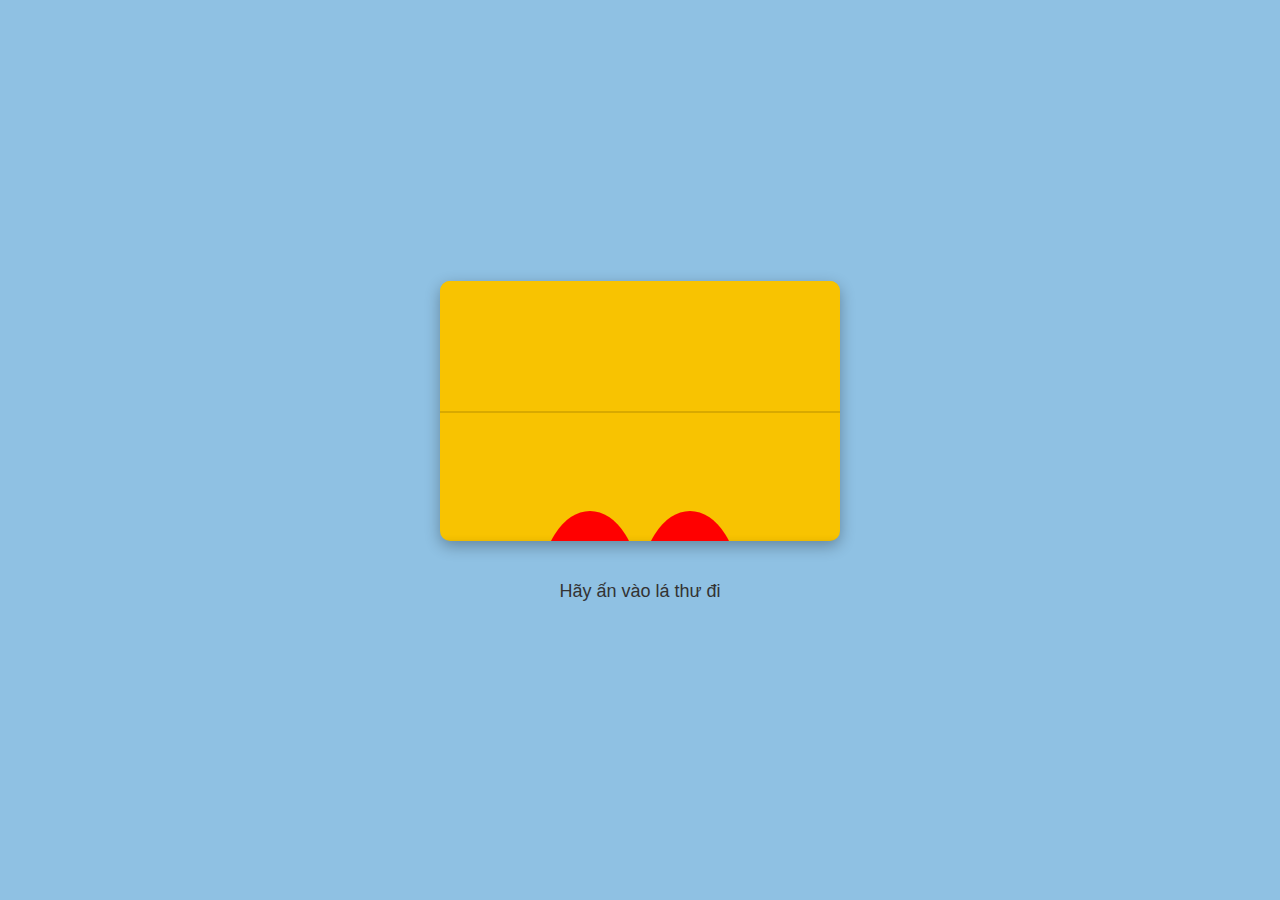
==== index.html @ 99503ba9 "up demo code" ====
<!DOCTYPE html>
<html lang="en">
<head>
    <meta charset="UTF-8">
    <meta name="viewport" content="width=device-width, initial-scale=1.0">
    <title>Phong Bì Thư Chúc Mừng</title>
    <link rel="stylesheet" href="style.css">
</head>
<body>
    <div class="envelope" onclick="openLetter()">
        <div class="flap"></div>
        <div class="body"></div>
        <div class="letter">
            <div class="heart"></div>
            <p class="message">Chúc bạn một ngày vui vẻ!</p>
        </div>
    </div>
    <p class="click-prompt" id="promptText">Hãy ấn vào lá thư đi</p>

    <script src="script.js"></script>
</body>
</html>
---- style.css ----
body {
  display: flex;
  flex-direction: column;
  justify-content: center;
  align-items: center;
  height: 100vh;
  background-color: #8fc1e3; /* Nền xanh */
  margin: 0;
}

.envelope {
  position: relative;
  width: 400px; /* Tăng kích thước phong bì */
  height: 260px; /* Tăng kích thước phong bì */
  background-color: #f8c301; /* Màu vàng */
  cursor: pointer;
  border-radius: 10px;
  box-shadow: 0 5px 15px rgba(0, 0, 0, 0.3);
  overflow: hidden;
  margin-bottom: 20px;
}

.flap {
  position: absolute;
  top: 0;
  left: 0;
  width: 100%;
  height: 50%;
  background-color: #f8c301;
  border-bottom: solid 2px #d8a900;
  transform-origin: top;
  transition: transform 0.6s ease;
}

.letter {
  position: absolute;
  top: 100%; /* Bức thư ban đầu được ẩn hoàn toàn */
  left: 50%;
  transform: translateX(-50%);
  width: 380px; /* Tăng kích thước bức thư */
  height: 240px; /* Tăng kích thước bức thư */
  background-color: white;
  border-radius: 10px;
  padding: 20px;
  box-shadow: 0 3px 10px rgba(0, 0, 0, 0.2);
  transition: top 0.6s ease;
}

.heart {
  width: 100px; /* Tăng kích thước trái tim */
  height: 100px;
  background-color: red;
  position: relative;
  margin: 0 auto;
  top: 0;
  animation: heartbeat 1s infinite;
}

.heart:before,
.heart:after {
  content: "";
  width: 100px;
  height: 160px;
  background-color: red;
  border-radius: 50%;
  position: absolute;
}

.heart:before {
  top: -50px;
  left: -50px;
}

.heart:after {
  top: -50px;
  right: -50px;
}

@keyframes heartbeat {
  0%, 100% {
      transform: scale(1);
  }
  50% {
      transform: scale(1.2);
  }
}

.message {
  text-align: center;
  margin-top: 40px; /* Điều chỉnh khoảng cách so với trái tim */
  font-family: 'Arial', sans-serif;
  font-size: 20px; /* Tăng kích thước chữ */
  color: #333;
}

.click-prompt {
  font-family: 'Arial', sans-serif;
  font-size: 18px;
  color: #333;
  margin-top: 20px;
  transition: opacity 0.6s ease;
}

.open .flap {
  transform: rotateX(-180deg);
}

.open .letter {
  top: 30px; /* Khi mở, bức thư sẽ trồi lên */
}

.hidden {
  opacity: 0;
  visibility: hidden;
}
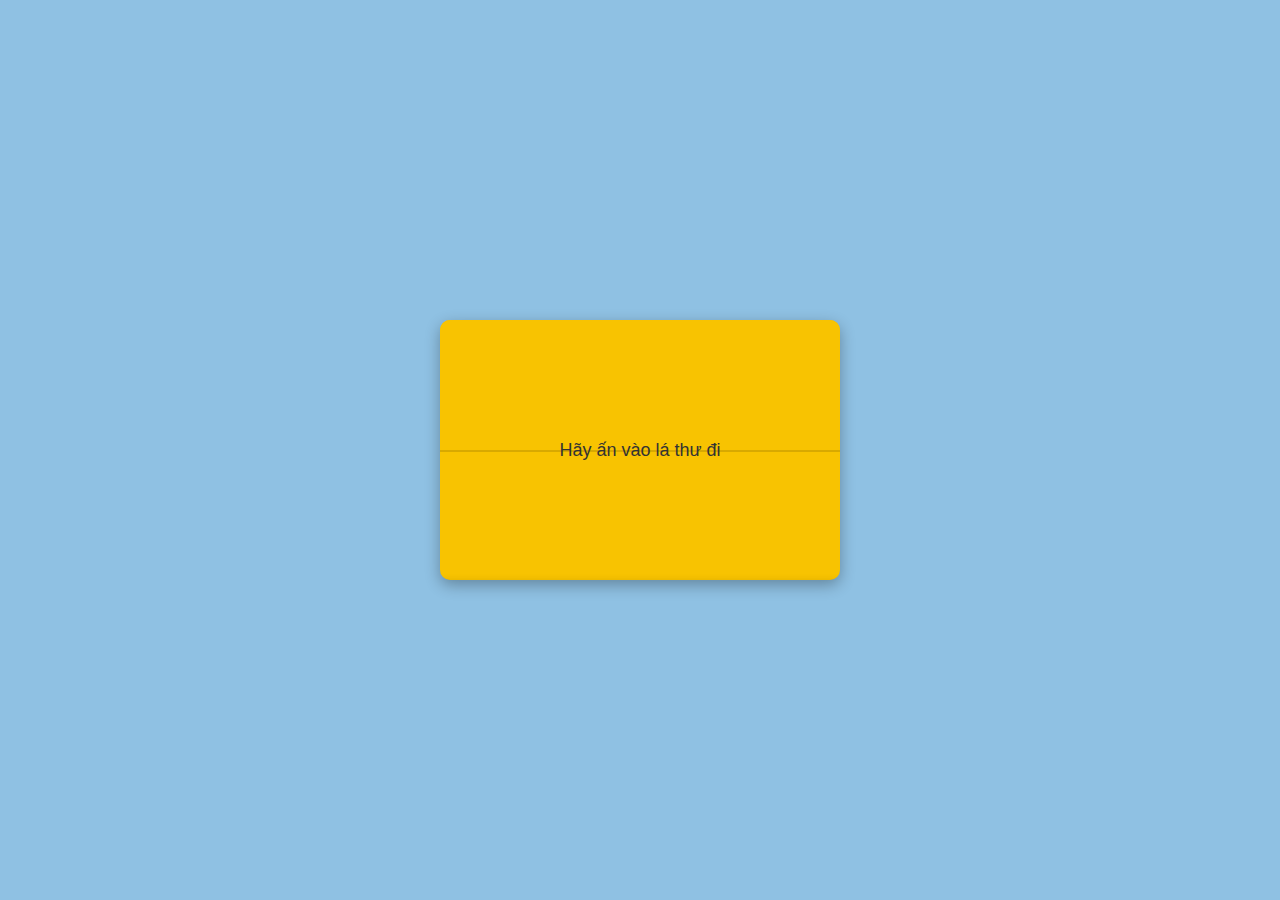
==== commit d00ac2ba: "update heart 3 d" ====
--- a/index.html
+++ b/index.html
@@ -9,14 +9,16 @@
 <body>
     <div class="envelope" onclick="openLetter()">
         <div class="flap"></div>
-        <div class="body"></div>
+        <div class="body">
+            <p class="click-prompt" id="promptText">Hãy ấn vào lá thư đi</p>
+        </div>
         <div class="letter">
             <div class="heart"></div>
-            <p class="message">Chúc bạn một ngày vui vẻ!</p>
+            <p class="message">Yây iu em Thảo lắm luôn!</p>
+            <p>3 chiều </p>
         </div>
     </div>
-    <p class="click-prompt" id="promptText">Hãy ấn vào lá thư đi</p>
 
-    <script src="script.js"></script>
+    <script src="main.js"></script>
 </body>
-</html>
+</html>--- a/style.css
+++ b/style.css
@@ -1,6 +1,5 @@
 body {
   display: flex;
-  flex-direction: column;
   justify-content: center;
   align-items: center;
   height: 100vh;
@@ -17,7 +16,6 @@
   border-radius: 10px;
   box-shadow: 0 5px 15px rgba(0, 0, 0, 0.3);
   overflow: hidden;
-  margin-bottom: 20px;
 }
 
 .flap {
@@ -32,6 +30,16 @@
   transition: transform 0.6s ease;
 }
 
+.body {
+  position: relative;
+  width: 100%;
+  height: 100%;
+  display: flex;
+  justify-content: center;
+  align-items: center;
+  z-index: 1;
+}
+
 .letter {
   position: absolute;
   top: 100%; /* Bức thư ban đầu được ẩn hoàn toàn */
@@ -44,36 +52,7 @@
   padding: 20px;
   box-shadow: 0 3px 10px rgba(0, 0, 0, 0.2);
   transition: top 0.6s ease;
-}
-
-.heart {
-  width: 100px; /* Tăng kích thước trái tim */
-  height: 100px;
-  background-color: red;
-  position: relative;
-  margin: 0 auto;
-  top: 0;
-  animation: heartbeat 1s infinite;
-}
-
-.heart:before,
-.heart:after {
-  content: "";
-  width: 100px;
-  height: 160px;
-  background-color: red;
-  border-radius: 50%;
-  position: absolute;
-}
-
-.heart:before {
-  top: -50px;
-  left: -50px;
-}
-
-.heart:after {
-  top: -50px;
-  right: -50px;
+  z-index: 2;
 }
 
 @keyframes heartbeat {
@@ -97,7 +76,8 @@
   font-family: 'Arial', sans-serif;
   font-size: 18px;
   color: #333;
-  margin-top: 20px;
+  position: absolute;
+  text-align: center;
   transition: opacity 0.6s ease;
 }
 
@@ -113,3 +93,69 @@
   opacity: 0;
   visibility: hidden;
 }
+
+.heart {
+  position: relative;
+  width: 100px;
+  height: 100px;
+  top: 20px; /* Điều chỉnh vị trí lên một chút */
+  left: calc(50% - 50px); /* Căn giữa */
+  background-color: #1e90ff; /* Màu xanh dương */
+  transform: rotate(-45deg);
+  transition: opacity 0.6s ease, transform 0.6s ease; /* Thêm hiệu ứng khi trái tim xuất hiện */
+  opacity: 0; /* Ban đầu trái tim bị ẩn */
+  z-index: 2; /* Đảm bảo nó nằm trên các thành phần khác */
+}
+
+.heart::before,
+.heart::after {
+  content: "";
+  position: absolute;
+  width: 100px;
+  height: 100px;
+  background-color: #1e90ff; /* Màu xanh dương */
+  border-radius: 50%;
+}
+
+.heart::before {
+  top: -50px;
+  left: 0;
+}
+
+.heart::after {
+  top: 0;
+  left: 50px;
+}
+
+.open .heart {
+  animation: heartbeat 0.1s infinite; /* Thêm hiệu ứng nhịp đập */
+}
+
+@keyframes heartbeat {
+  0%, 100% {
+    transform: scale(1.2);
+  }
+  50% {
+    transform: scale(1.4);
+  }
+}
+/* CSS để hiệu ứng fade-out */
+body.fadeout {
+  background-color: black; /* Thay đổi nền trang thành màu đen */
+  animation: fadeOut 1s forwards; /* Áp dụng hiệu ứng fadeOut trong 1 giây và giữ trạng thái cuối cùng */
+  color: white; /* Đảm bảo chữ có thể đọc được trên nền đen */
+}
+
+@keyframes fadeOut {
+  from {
+    opacity: 1;
+  }
+  to {
+    opacity: 0;
+  }
+}
+
+/* Đảm bảo rằng class 'hidden' ẩn phần tử */
+.hidden {
+  display: none;
+}
